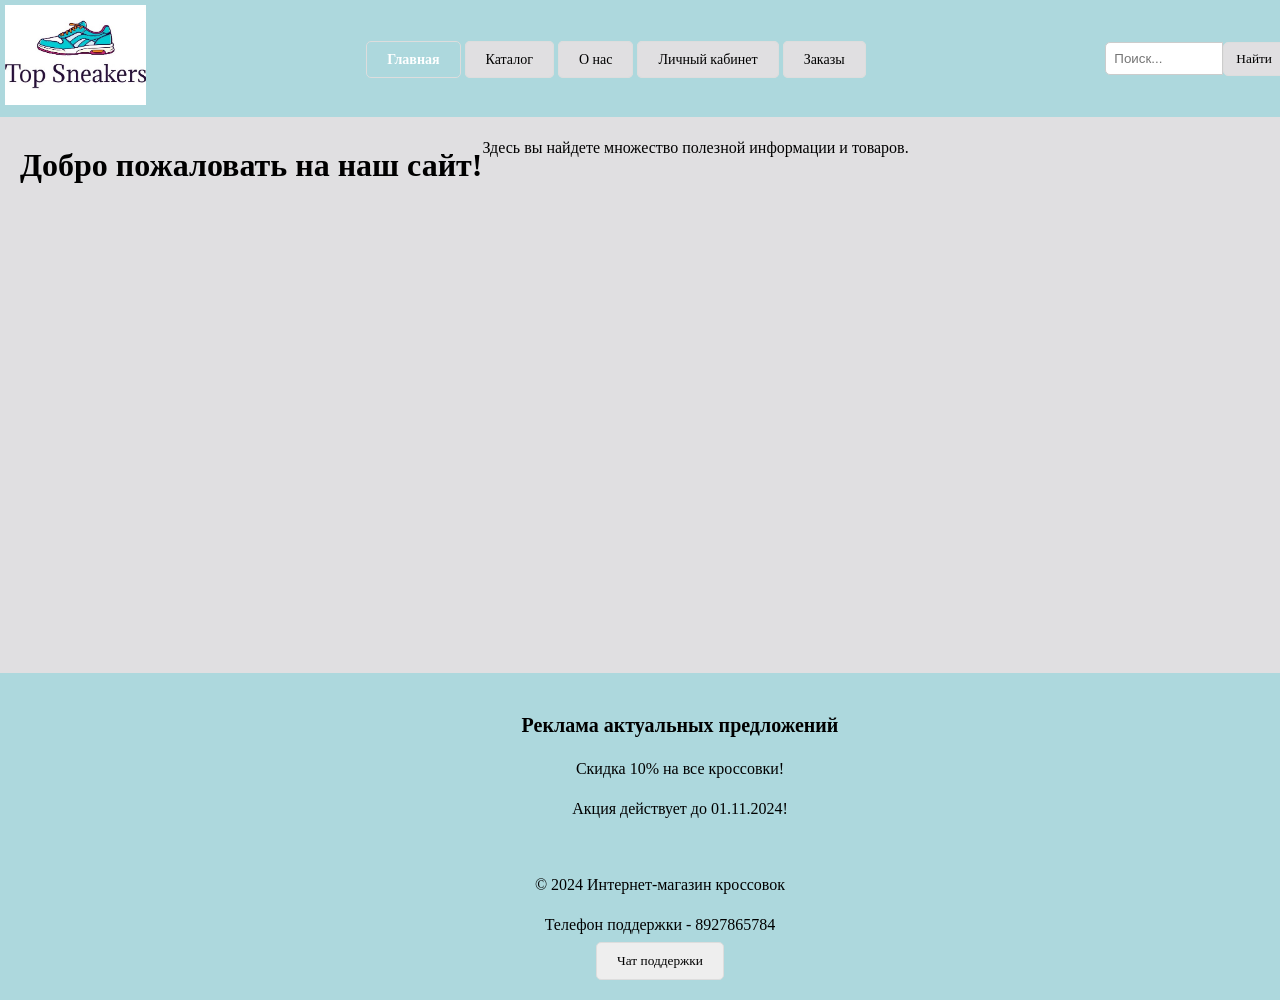
==== index.html @ b827346e "Add files via upload" ====
<!DOCTYPE html>
<html lang="ru">
<head>
    <meta charset="UTF-8">
    <meta name="viewport" content="width=device-width, initial-scale=1.0">
    <title>Главная</title>
    <link rel="stylesheet" href="outlines.css">
    <script src="scripts/pageLoad.js" defer></script>
</head>
<body>
    <header class="header">
        <div class="header__logo">
            <img src="pictures/loggo.jpg" alt="Логотип интернет-магазина" class="header__logo-img">
        </div>
        <nav class="header__nav">
            <a href="index.html" class="header__link header__link--active">Главная</a>
            <a href="catalog.html" class="header__link">Каталог</a>
            <a href="about.html" class="header__link">О нас</a>
            <a href="profile.html" class="header__link">Личный кабинет</a>
            <a href="orders.html" class="header__link">Заказы</a>
        </nav>
        <div class="header__search">
              <input type="text" class="header__search-input" placeholder="Поиск...">
              <button type="submit" class="header__search-button">Найти</button>
        </div>
    </header>
    <main class="main">
        <h1>Добро пожаловать на наш сайт!</h1>
        <p>Здесь вы найдете множество полезной информации и товаров.</p>
    </main>
    <footer class="footer">
        <aside class="advantages">
            <h3 class="advantages__promo-title">Реклама актуальных предложений</h3>
            <p class="advantages__promo-text">Скидка 10% на все кроссовки!</p>
            <p class="advantages__promo-expire">Акция действует до 01.11.2024!</p>
        </aside>

        <p class="footer__copy">© 2024 Интернет-магазин кроссовок</p>
        <p class="footer__support-phone">Телефон поддержки - 8927865784</p>
        <button class="footer__support-button">Чат поддержки</button>
    </footer>
</body>
</html>
---- outlines.css ----
body {
  background-color: #E0DFE1;
  font-family: "Arial, sans-serif";
  font-size: 16px;
  line-height: 1.5;
  overflow-x: hidden;
  margin: 0; 
  padding: 0;
  display: flex;
  flex-direction: column;
  min-height: 100vh;
}

.header {
  display: flex;
  justify-content: space-between;
  width: 100%;
  align-items: center;
  padding: 5px;
  background-color: #ADD8DD;
  position: fixed;
  top: 0;
  left: 0;
  right: 0;
  z-index: 10;
}

.header__link {
  text-decoration: none;
  font-size: 14px;
  line-height: 1.5;
  padding: 10px 20px;
  color: black;
  border: 1px solid #ddd;
  border-radius: 5px;
  background-color: #E0DFE1;
  transition: background-color 0.3s ease, color 0.3s ease;
}

.header__link:hover {
  background-color: #ADD8DD;
  transform: scale(1.05);
  color: white;
}

.header__link--active {
  background-color: #ADD8DD;
  color: white;
  font-weight: bold;
}

.header__logo-img {
  height: 100px;
}

.header__search {
  display: flex;
  align-items: center;
  margin-left: 20px;
}

.header__search-input {
  padding: 8px;
  border: 1px solid #ccc;
  border-radius: 5px 0 0 5px;
  width: 100px;
  transition: width 0.3s ease;
}

.header__search-button {
  background-color: #E0DFE1;
  font-family: "Arial, sans-serif";
  text-decoration: none;
  color: black;
  border: 1px solid #ddd;
  border-radius: 5px;
  padding: 8px 12px;
  cursor: pointer;
  transition: background-color 0.3s ease, color 0.3s ease;
}

.header__search-input:focus {
  width: 150px;
  border-color: #82B0D9;
}

.header__search-button:hover {
  background-color: #ADD8DD;
  transform: scale(1.05);
  color: white;
}

.banner {
  display: flex;
  justify-content: center;
  align-items: center;
  text-align: center;
  position: relative;
  width: 100%;
  padding: 0%;
  filter: drop-shadow(0 0 0.75rem #0E1626);
  top: 120px;
}

.banner__image {
  max-width: 70%;
  height: 70%;
}

h1, h2, h3 {
  font-family: "Uppercase-lowercase, serif";
}

.main {
  display: flex;
  padding: 20px;
  position: relative;
  top: 100px;
  font-family: "Uppercase-lowercase, serif";
  font-size: 16px;
  line-height: 1.5;
  flex: 1;
}

.filters {
  display: flex;
  flex-direction: column;
  gap: 15px;
}

.filters__title {
  margin-top: 0;
  font-size: 24px;
  line-height: 1.3;
}

.filters__option {
  display: flex;
  flex-direction: column;
}

.filters__label {
  margin-bottom: 5px;
}

.filters__select,
.filters__input {
  padding: 5px;
  border: 1px solid #ddd;
  border-radius: 3px;
  width: 48%;
}

.products {
  display: grid;
  grid-template-columns: repeat(4, 1fr);
  gap: 20px;
}

.product__price, .product__description, .product__rating {
  font-size: 14px;
  line-height: 1.4;
}

.product__title {
  font-family: "Uppercase-lowercase, serif";
  font-size: 18px;
  line-height: 1.4;
}

.product__item {
  border: 1px solid #ddd;
  border-radius: 5px;
  padding: 10px;
  box-shadow: 0 2px 4px rgba(0, 0, 0, 0.1);
  filter: drop-shadow(0 0 1rem #82B0D9);
  cursor: pointer;
  transition: transform 0.2s ease;
}

.product__item:hover {
  transform: scale(1.05);
}

.product__image {
  max-width: 100%;
  height: auto;
}

.pagination {
  display: flex;
  justify-content: center;
  margin-top: 20px;
}

.pagination__button {
  padding: 10px 20px;
  font-family: "Arial, sans-serif";
  margin: 0 5px;
  border: 1px solid #ddd;
  border-radius: 5px;
  background-color: #E0DFE1;
  cursor: pointer;
  transition: background-color 0.3s ease, color 0.3s ease;
}

.pagination__button:hover {
  background-color: #ADD8DD;
  transform: scale(1.05);
  color: white;
}


.advantages {
  text-align: center;
  width: 100%;
  padding: 20px;
}

.advantages__title,
.advantages__promo-title {
  margin-top: 0;
  font-family: "Uppercase-lowercase, serif";
  font-size: 20px;
  line-height: 1.2;
}

.advantages__list {
  list-style: none;
  padding: 0;
}

.advantages__item {
  padding: 5px 0;
}

.footer {
  top: 100px;
  width: 100%;
  text-align: center;
  padding: 20px;
  background-color: #ADD8DD;
  position: relative;
}

.footer__copy,
.footer__support-phone {
  margin-bottom: 5px;
}

.footer__support-button {
  font-family: "Arial, sans-serif";
  padding: 10px 20px;
  border: 1px solid #ddd;
  border-radius: 5px;
  background-color: #eee;
  cursor: pointer;
}

.footer__support-button:hover {
  background-color: #ADD8DD;
  transform: scale(1.05);
}

.button {
    font-family: "Uppercase-lowercase, serif";
    font-size: 16px;
    line-height: 1.2;
}

.table {
  display: grid;
  grid-template-columns: repeat(4, 1fr);
  gap: 10px;
  margin-top: 20px;
}

.table__row {
  display: contents; 
}

.table__row--header {
  font-weight: bold;
  background-color: #ADD8DD;
}

.table__cell {
  padding: 10px;
  border: 1px solid #ddd;
  text-align: center;
}

.table__row:nth-child(even) .table__cell {
  background-color: #f2f2f2;
}

.table__row:nth-child(odd) .table__cell {
  background-color: #fff;
}


@media screen and (max-width: 768px) {
  .banner {
    display: none;
  }
  
  .footer__support-button {
    display: none;
  }

  .main {
    flex-direction: column;
  }

  .products {
    grid-template-columns: 1fr;
  }

  .filters__select,
  .filters__input {
    width: 95%; 
  }

  .table {
    grid-template-columns: 1fr;
  }
  
  .table__cell {
      text-align: left;
  }

}

@media screen and (min-width: 768px) and (max-width: 1200px) {
  .banner__image {
    max-width: 50%;
    height: auto;
  }

  .products {
    grid-template-columns: repeat(2, 1fr); 
  }

  .filters {
    flex-direction: row;
    gap: 10px;
  }

  .filters__select,
  .filters__input {
    width: 45%; 
  }
}

@media screen and (min-width: 1200px) {
  .banner__image {
    max-width: 70%; 
    height: auto;
  }

  .products {
    grid-template-columns: repeat(4, 1fr);
  }

  .filters {
    flex-direction: column; 
    gap: 15px;
  }

  .footer__support-button {
    display: inline-block;
  }
}
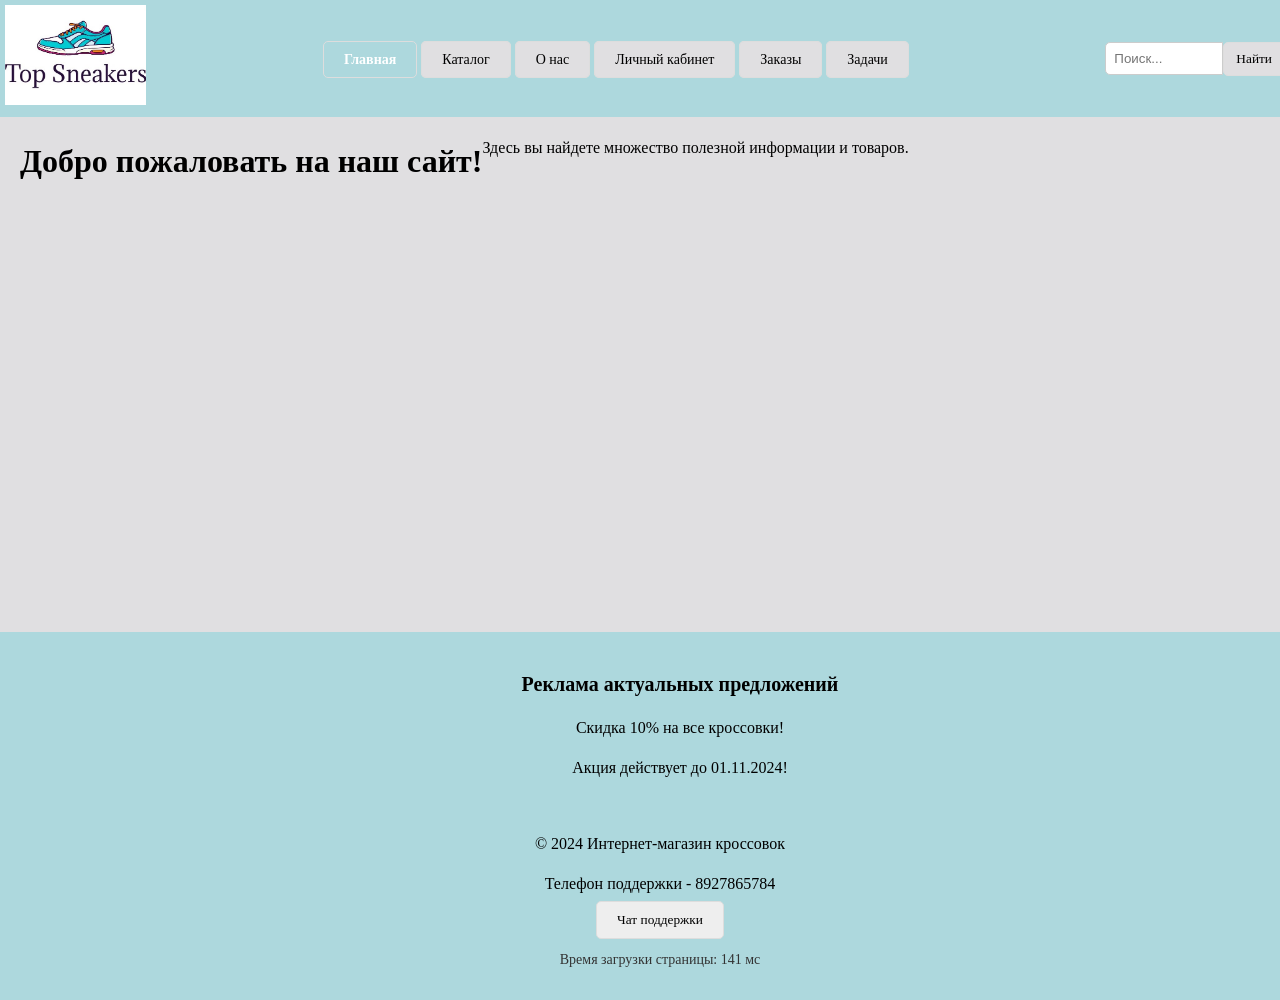
==== commit a1aec2ca: "Add files via upload" ====
--- a/index.html
+++ b/index.html
@@ -4,8 +4,9 @@
     <meta charset="UTF-8">
     <meta name="viewport" content="width=device-width, initial-scale=1.0">
     <title>Главная</title>
-    <link rel="stylesheet" href="outlines.css">
+    <link rel="stylesheet" href="styles/outlines.css">
     <script src="scripts/pageLoad.js" defer></script>
+    <script src="scripts/activePage.js" defer></script>
 </head>
 <body>
     <header class="header">
@@ -13,11 +14,12 @@
             <img src="pictures/loggo.jpg" alt="Логотип интернет-магазина" class="header__logo-img">
         </div>
         <nav class="header__nav">
-            <a href="index.html" class="header__link header__link--active">Главная</a>
+            <a href="index.html" class="header__link">Главная</a>
             <a href="catalog.html" class="header__link">Каталог</a>
             <a href="about.html" class="header__link">О нас</a>
             <a href="profile.html" class="header__link">Личный кабинет</a>
             <a href="orders.html" class="header__link">Заказы</a>
+            <a href="tasks.html" class="header__link">Задачи</a>
         </nav>
         <div class="header__search">
               <input type="text" class="header__search-input" placeholder="Поиск...">
--- a/styles/outlines.css
+++ b/styles/outlines.css
@@ -0,0 +1,396 @@
+body {
+  background-color: #E0DFE1;
+  font-family: "Arial, sans-serif";
+  font-size: 16px;
+  line-height: 1.5;
+  overflow-x: hidden;
+  margin: 0; 
+  padding: 0;
+  display: flex;
+  flex-direction: column;
+  min-height: 100vh;
+}
+
+.header {
+  display: flex;
+  justify-content: space-between;
+  width: 100%;
+  align-items: center;
+  padding: 5px;
+  background-color: #ADD8DD;
+  position: fixed;
+  top: 0;
+  left: 0;
+  right: 0;
+  z-index: 10;
+}
+
+.header__link {
+  text-decoration: none;
+  font-size: 14px;
+  line-height: 1.5;
+  padding: 10px 20px;
+  color: black;
+  border: 1px solid #ddd;
+  border-radius: 5px;
+  background-color: #E0DFE1;
+  transition: background-color 0.3s ease, color 0.3s ease;
+}
+
+.header__link:hover {
+  background-color: #ADD8DD;
+  transform: scale(1.05);
+  color: white;
+}
+
+.header__link--active {
+  background-color: #ADD8DD;
+  color: white;
+  font-weight: bold;
+}
+
+.header__logo-img {
+  height: 100px;
+}
+
+.header__search {
+  display: flex;
+  align-items: center;
+  margin-left: 20px;
+}
+
+.header__search-input {
+  padding: 8px;
+  border: 1px solid #ccc;
+  border-radius: 5px 0 0 5px;
+  width: 100px;
+  transition: width 0.3s ease;
+}
+
+.header__search-button {
+  background-color: #E0DFE1;
+  font-family: "Arial, sans-serif";
+  text-decoration: none;
+  color: black;
+  border: 1px solid #ddd;
+  border-radius: 5px;
+  padding: 8px 12px;
+  cursor: pointer;
+  transition: background-color 0.3s ease, color 0.3s ease;
+}
+
+.header__search-input:focus {
+  width: 150px;
+  border-color: #82B0D9;
+}
+
+.header__search-button:hover {
+  background-color: #ADD8DD;
+  transform: scale(1.05);
+  color: white;
+}
+
+.banner {
+  display: flex;
+  justify-content: center;
+  align-items: center;
+  text-align: center;
+  position: relative;
+  width: 100%;
+  padding: 0%;
+  filter: drop-shadow(0 0 0.75rem #0E1626);
+  top: 120px;
+}
+
+.banner__image {
+  max-width: 70%;
+  height: 70%;
+}
+
+h1, h2, h3 {
+  font-family: "Uppercase-lowercase, serif";
+  line-height: 1.25;
+}
+
+.main {
+  display: flex;
+  padding: 20px;
+  position: relative;
+  top: 100px;
+  font-family: "Uppercase-lowercase, serif";
+  font-size: 16px;
+  line-height: 1.5;
+  flex: 1;
+}
+
+.filters {
+  display: flex;
+  flex-direction: column;
+  gap: 15px;
+}
+
+.filters__title {
+  margin-top: 0;
+  font-size: 24px;
+  line-height: 1.3;
+}
+
+.filters__option {
+  display: flex;
+  flex-direction: column;
+}
+
+.filters__label {
+  margin-bottom: 5px;
+}
+
+.filters__select,
+.filters__input {
+  padding: 5px;
+  border: 1px solid #ddd;
+  border-radius: 3px;
+  width: 48%;
+}
+
+.products {
+  display: grid;
+  grid-template-columns: repeat(4, 1fr);
+  gap: 20px;
+}
+
+.product__price, .product__description, .product__rating {
+  font-size: 14px;
+  line-height: 1.4;
+}
+
+.product__title {
+  font-family: "Uppercase-lowercase, serif";
+  font-size: 18px;
+  line-height: 1.4;
+}
+
+.product__item {
+  border: 1px solid #ddd;
+  border-radius: 5px;
+  padding: 10px;
+  box-shadow: 0 2px 4px rgba(0, 0, 0, 0.1);
+  filter: drop-shadow(0 0 1rem #82B0D9);
+  cursor: pointer;
+  transition: transform 0.2s ease;
+}
+
+.product__item:hover {
+  transform: scale(1.05);
+}
+
+.product__image {
+  max-width: 100%;
+  height: auto;
+}
+
+.pagination {
+  display: flex;
+  justify-content: center;
+  margin-top: 20px;
+}
+
+.pagination__button {
+  padding: 10px 20px;
+  font-family: "Arial, sans-serif";
+  margin: 0 5px;
+  border: 1px solid #ddd;
+  border-radius: 5px;
+  background-color: #E0DFE1;
+  cursor: pointer;
+  transition: background-color 0.3s ease, color 0.3s ease;
+}
+
+.pagination__button:hover {
+  background-color: #ADD8DD;
+  transform: scale(1.05);
+  color: white;
+}
+
+
+.advantages {
+  text-align: center;
+  width: 100%;
+  padding: 20px;
+}
+
+.advantages__title,
+.advantages__promo-title {
+  margin-top: 0;
+  font-family: "Uppercase-lowercase, serif";
+  font-size: 20px;
+  line-height: 1.2;
+}
+
+.advantages__list {
+  list-style: none;
+  padding: 0;
+}
+
+.advantages__item {
+  padding: 5px 0;
+}
+
+.footer {
+  top: 100px;
+  width: 100%;
+  text-align: center;
+  padding: 20px;
+  background-color: #ADD8DD;
+  position: relative;
+}
+
+.footer__copy,
+.footer__support-phone {
+  margin-bottom: 5px;
+}
+
+.footer__support-button {
+  font-family: "Arial, sans-serif";
+  padding: 10px 20px;
+  border: 1px solid #ddd;
+  border-radius: 5px;
+  background-color: #eee;
+  cursor: pointer;
+}
+
+.footer__support-button:hover {
+  background-color: #ADD8DD;
+  transform: scale(1.05);
+}
+
+.button {
+    font-family: "Uppercase-lowercase, serif";
+    font-size: 16px;
+    line-height: 1.2;
+}
+
+.table {
+  display: grid;
+  grid-template-columns: repeat(4, 1fr);
+  gap: 10px;
+  margin-top: 20px;
+}
+
+.table__row {
+  display: contents; 
+}
+
+.table__row--header {
+  font-weight: bold;
+  background-color: #ADD8DD;
+}
+
+.table__cell {
+  padding: 10px;
+  border: 1px solid #ddd;
+  text-align: center;
+}
+
+.table__row:nth-child(even) .table__cell {
+  background-color: #f2f2f2;
+}
+
+.table__row:nth-child(odd) .table__cell {
+  background-color: #fff;
+}
+
+.task-container {
+  max-width: 400px;
+  margin: 20px auto;
+  text-align: center;
+}
+ul {
+  list-style: none;
+  padding: 0;
+}
+li {
+  display: flex;
+  justify-content: space-between;
+  padding: 8px;
+  border: 1px solid #ddd;
+  margin-bottom: 5px;
+  border-radius: 4px;
+}
+.completed {
+  text-decoration: line-through;
+  color: gray;
+}
+
+
+@media screen and (max-width: 768px) {
+  .banner {
+    display: none;
+  }
+  
+  .footer__support-button {
+    display: none;
+  }
+
+  .main {
+    flex-direction: column;
+  }
+
+  .products {
+    grid-template-columns: 1fr;
+  }
+
+  .filters__select,
+  .filters__input {
+    width: 95%; 
+  }
+
+  .table {
+    grid-template-columns: 1fr;
+  }
+  
+  .table__cell {
+      text-align: left;
+  }
+
+}
+
+@media screen and (min-width: 768px) and (max-width: 1200px) {
+  .banner__image {
+    max-width: 50%;
+    height: auto;
+  }
+
+  .products {
+    grid-template-columns: repeat(2, 1fr); 
+  }
+
+  .filters {
+    flex-direction: row;
+    gap: 10px;
+  }
+
+  .filters__select,
+  .filters__input {
+    width: 45%; 
+  }
+}
+
+@media screen and (min-width: 1200px) {
+  .banner__image {
+    max-width: 70%; 
+    height: auto;
+  }
+
+  .products {
+    grid-template-columns: repeat(4, 1fr);
+  }
+
+  .filters {
+    flex-direction: column; 
+    gap: 15px;
+  }
+
+  .footer__support-button {
+    display: inline-block;
+  }
+}
